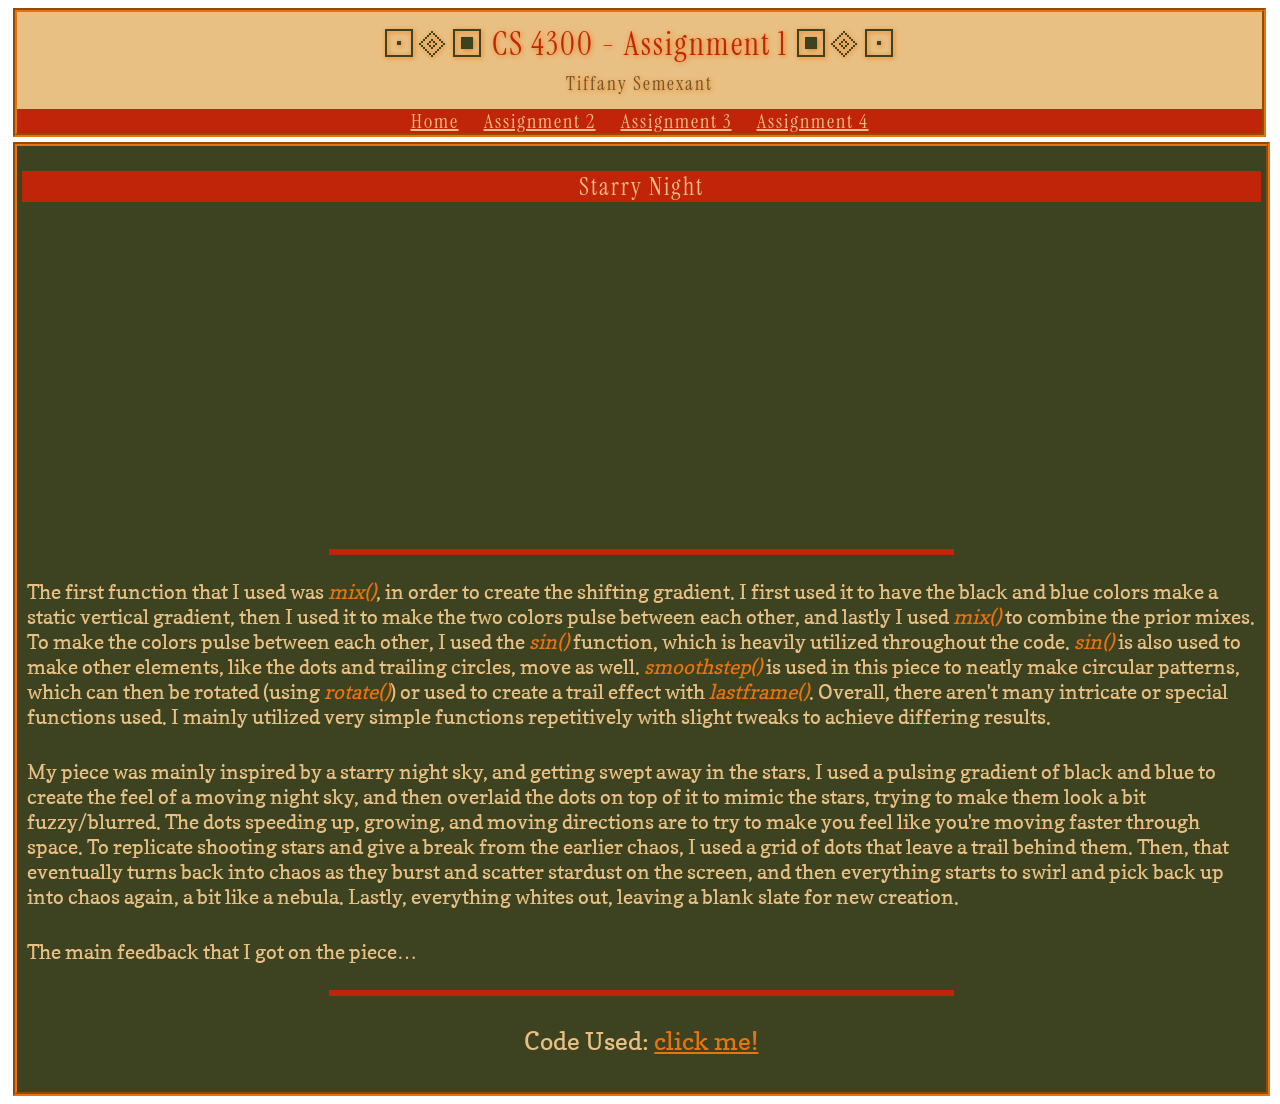
==== docs/assignment1.html @ 5813a801 "Added page for Assignment 1" ====
<!doctype html>
<html lang="en">
  <head>
    <title>CS4300 Website</title>
    <meta charset="utf-8">
    <meta name="viewport" content="width=device-width, initial-scale=1">
    <link rel="stylesheet" type="text/css" href="styles.css">
    <link rel="preconnect" href="https://fonts.googleapis.com">
    <link rel="preconnect" href="https://fonts.gstatic.com" crossorigin>
    <link href="https://fonts.googleapis.com/css2?family=Copse&family=Instrument+Serif:ital@0;1&display=swap" rel="stylesheet">
    <link href="https://fonts.googleapis.com/css2?family=Copse&family=Cormorant:ital,wght@0,300..700;1,300..700&family=Instrument+Serif:ital@0;1&display=swap" rel="stylesheet">
  </head>
  <body>
    <header>
        <h1 style="font-weight:300;"><span style="color: #3d4320">&#128916;&#128924;&#128917;</span> CS 4300 - Assignment 1 <span style="color: #3d4320">&#128917;&#128924;&#128916;</span></h1>
        <h3 style="color: #6F532A; font-weight: 300;">Tiffany Semexant</h3>
        <nav>
            <a href="index.html" class="button">Home</a>
            <a href="#" class="button">Assignment 2</a>
            <a href="#" class="button">Assignment 3</a>
            <a href="#" class="button">Assignment 4</a>
        </nav>
    </header>
    <main>
        <div class="headings">
            <h2 style="font-weight:300;">Starry Night</h2>
        </div><center>
        <div style="justify-content: center;" id="video1">
            <iframe width="560" height="315" src="https://www.youtube.com/embed/OOxtucrwEeg?si=zALnWewieH7_Mr48" title="YouTube video player" frameborder="0" allow="accelerometer; autoplay; clipboard-write; encrypted-media; gyroscope; picture-in-picture; web-share" referrerpolicy="strict-origin-when-cross-origin" allowfullscreen></iframe>
        </div></center><hr>
        <div id="explantaion">
            <p class="texts">
                The first function that I used was <span style="color: #E9730E;"><i>mix()</i></span>, in order to create the shifting gradient. I first used it to have the black and blue colors make a static vertical gradient, then I used it to make the two colors pulse between each other, and lastly I used <span style="color: #E9730E;"><i>mix()</i></span> to combine the prior mixes. To make the colors pulse between each other, I used the <span style="color: #E9730E;"><i>sin()</i></span> function, which is heavily utilized throughout the code. <span style="color: #E9730E;"><i>sin()</i></span> is also used to make other elements, like the dots and trailing circles, move as well. <span style="color: #E9730E;"><i>smoothstep()</i></span> is used in this piece to neatly make circular patterns, which can then be rotated (using <span style="color: #E9730E;"><i>rotate()</i></span>) or used to create a trail effect with <span style="color: #E9730E;"><i>lastframe()</i></span>. Overall, there aren't many intricate or special functions used. I mainly utilized very simple functions repetitively with slight tweaks to achieve differing results. 
            </p>
            <p class="texts">
                My piece was mainly inspired by a starry night sky, and getting swept away in the stars. I used a pulsing gradient of black and blue to create the feel of a moving night sky, and then overlaid the dots on top of it to mimic the stars, trying to make them look a bit fuzzy/blurred. The dots speeding up, growing, and moving directions are to try to make you feel like you're moving faster through space. To replicate shooting stars and give a break from the earlier chaos, I used a grid of dots that leave a trail behind them. Then, that eventually turns back into chaos as they burst and scatter stardust on the screen, and then everything starts to swirl and pick back up into chaos again, a bit like a nebula. Lastly, everything whites out, leaving a blank slate for new creation.
            </p>
            <p class="texts">
                The main feedback that I got on the piece… 
            </p>
        </div><hr>
        <div id="code">
            <center><p class="texts" style="font-size: 25px;">
                Code Used: <a class="links" href="Assignment1Code.wgsl" download>click me!</a>
            </p></center>
        </div>
    </main>
    <footer>

    </footer>
  </body>
</html>
---- docs/styles.css ----
body{
    background-image: url(Images/Main\ Image.jpeg);
    background-attachment: fixed;
    background-size: cover;
    justify-content: center;
    align-items: center;
    font-family: "Copse", serif;
    font-weight: 300;
    font-style: normal;
}
header{
    max-height: 20%;
    width: 98.5%;
    font-family: "Instrument Serif", serif;
    font-weight: 400;
    font-style: normal;
    text-align: center;
    color: #C02509;
    background-color: #e9c083;
    border: 4px groove #E9730E;
    margin: 5px;
    line-height: .7;
    text-shadow: 1px 1px 5px #E9730E; 
    letter-spacing: 2px;
}
nav{
    background-color: #C02509;
    color: #C02509;
    padding: 5px;
    text-shadow: none;
}
main{
    background-color: #3d4320;
    width: 98%;
    min-height: 500px;
    border: 4px groove #E9730E;
    margin: 5px;
    color: #e9c083;
    padding: 5px;
}

p{
    padding: 10px;
}

h4{
    padding: 5px;
}

hr{
    color: #C02509;
    background-color: #C02509;
    width: 50%;
    display: block;
    border-width: 3px;
    border-color: #C02509;
    border-style: solid;
}

.button{
    color: #e9c083;
    font-family: "Instrument Serif", serif;
    font-weight: 00;
    font-style: normal;
    font-size: 20px;
    text-align: center;
    border: none;
    padding: 5px;
    letter-spacing: 2px;
    margin: 5px;
}
.button:visited{
    color: #e9c083;
}

.links{
    color:#E9730E;
}
.links:visited{
    color:#E9730E;
}

.headings{
    font-family: "Instrument Serif", serif;
    letter-spacing: 2px;
    width: 100%; 
    background-color: #C02509; 
    color: #e9c083; 
    font-weight: 300; 
    text-align: center;
    margin: 0%;
    
}

.texts{
    font-family: "Copse", serif;
    font-weight: 100;
    font-style: normal;
    font-size: 20px;
    padding: 5px; 
}
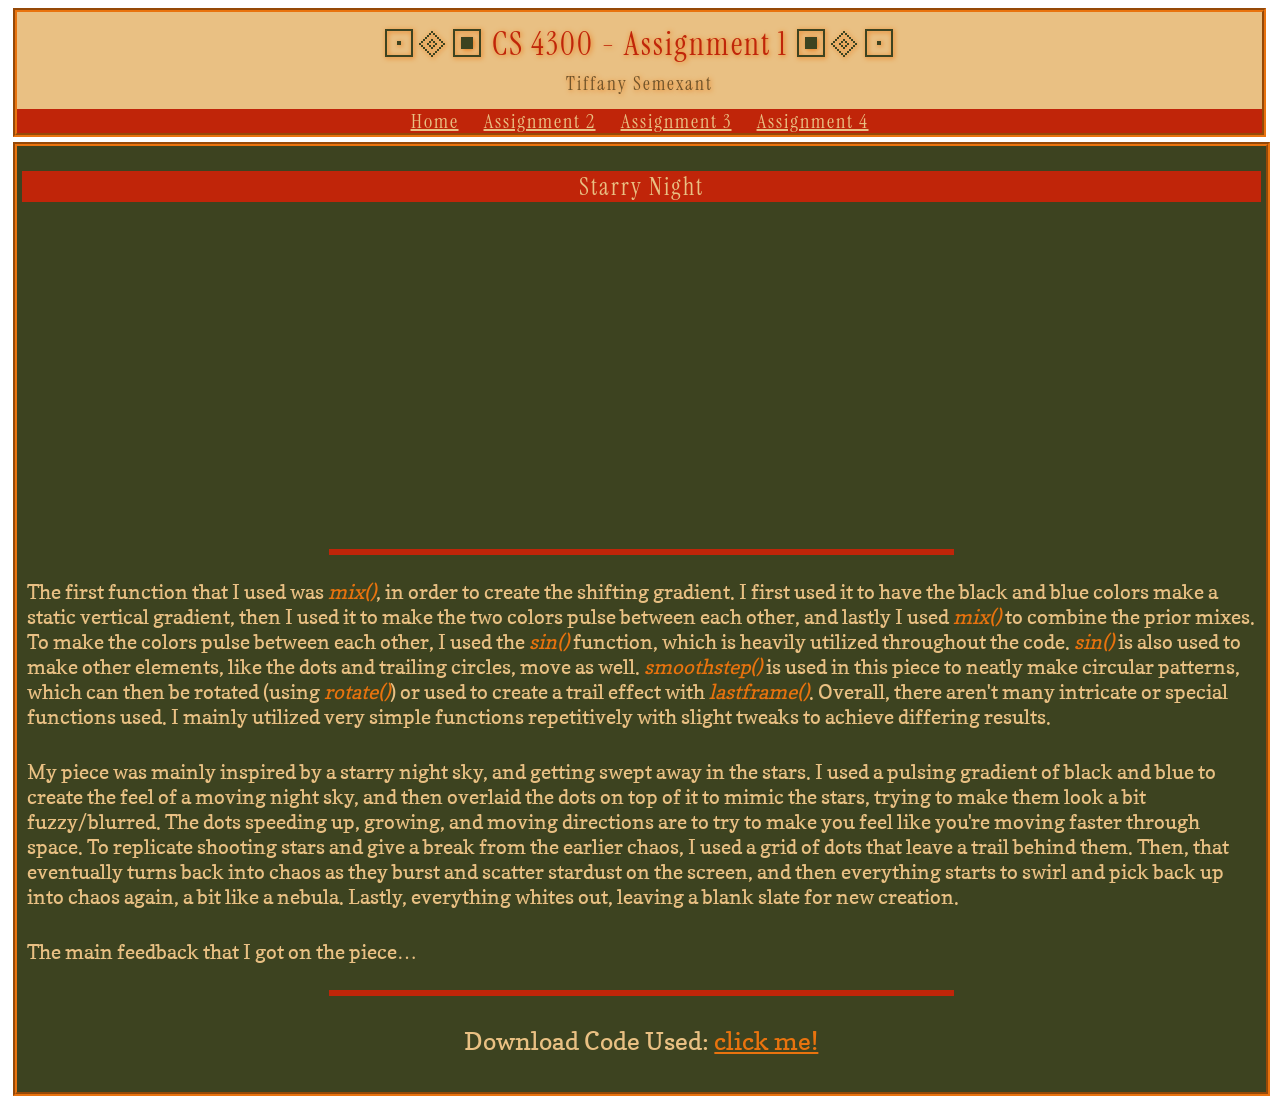
==== commit 65deb242: "Changed it so that code doesn't download?" ====
--- a/docs/assignment1.html
+++ b/docs/assignment1.html
@@ -41,7 +41,7 @@
         </div><hr>
         <div id="code">
             <center><p class="texts" style="font-size: 25px;">
-                Code Used: <a class="links" href="Assignment1Code.wgsl" download>click me!</a>
+                Download Code Used: <a class="links" href="Assignment1Code.wgsl" download>click me!</a>
             </p></center>
         </div>
     </main>
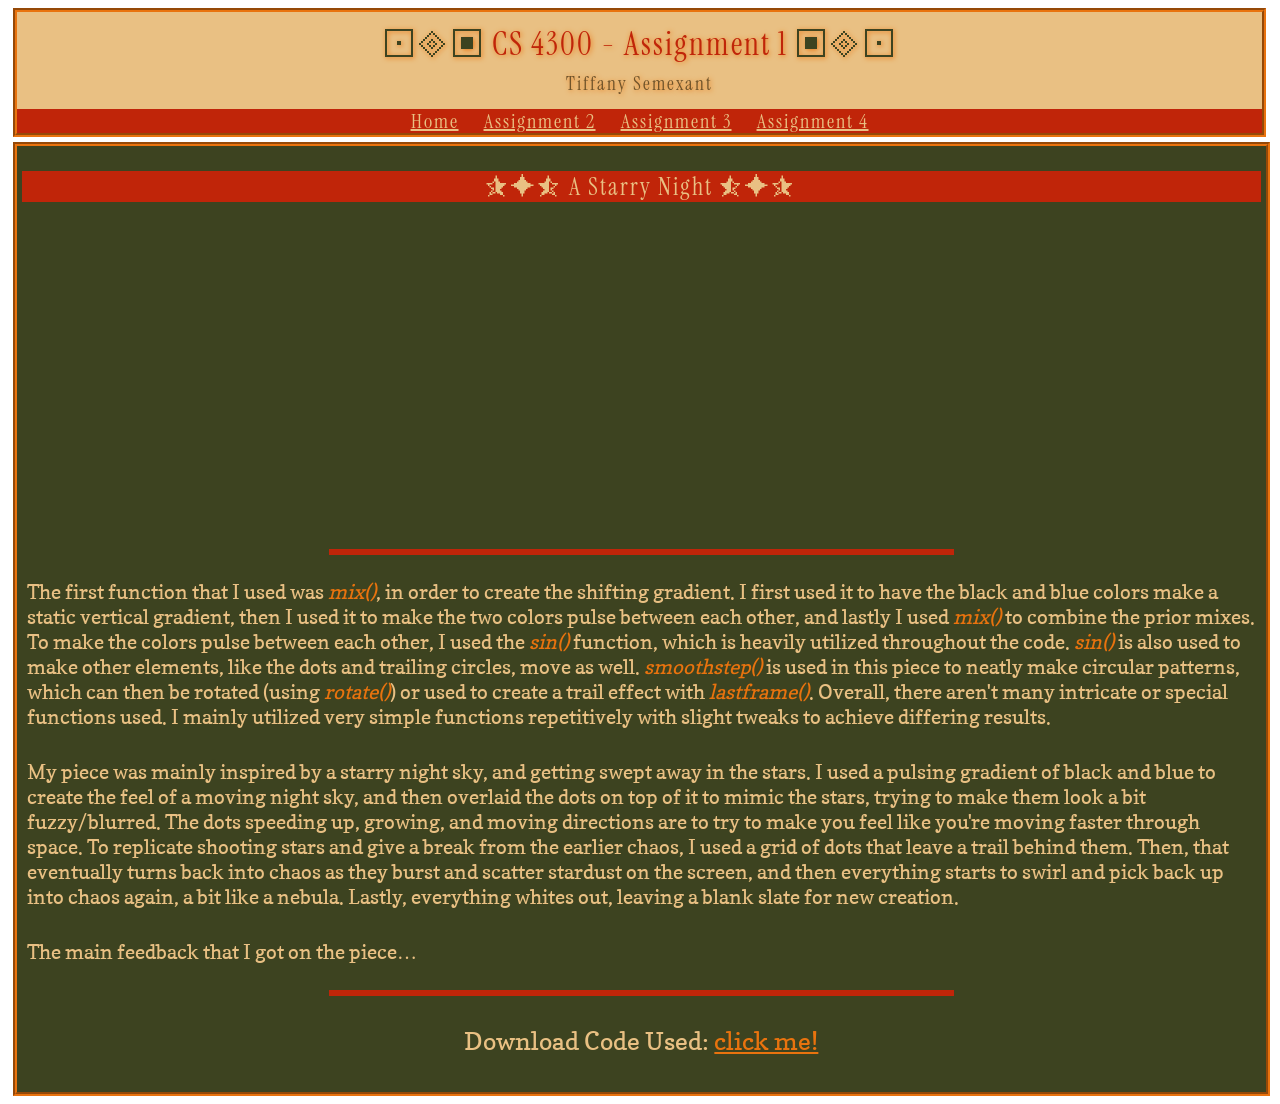
==== commit 5d95c134: "Added stars 😸" ====
--- a/docs/assignment1.html
+++ b/docs/assignment1.html
@@ -23,7 +23,7 @@
     </header>
     <main>
         <div class="headings">
-            <h2 style="font-weight:300;">Starry Night</h2>
+            <h2 style="font-weight:300;"><span style="color: #e9c083">&#11243;&#11212;&#11242;</span> A Starry Night <span style="color: #e9c083">&#11242;&#11212;&#11243;</span></h2>
         </div><center>
         <div style="justify-content: center;" id="video1">
             <iframe width="560" height="315" src="https://www.youtube.com/embed/OOxtucrwEeg?si=zALnWewieH7_Mr48" title="YouTube video player" frameborder="0" allow="accelerometer; autoplay; clipboard-write; encrypted-media; gyroscope; picture-in-picture; web-share" referrerpolicy="strict-origin-when-cross-origin" allowfullscreen></iframe>
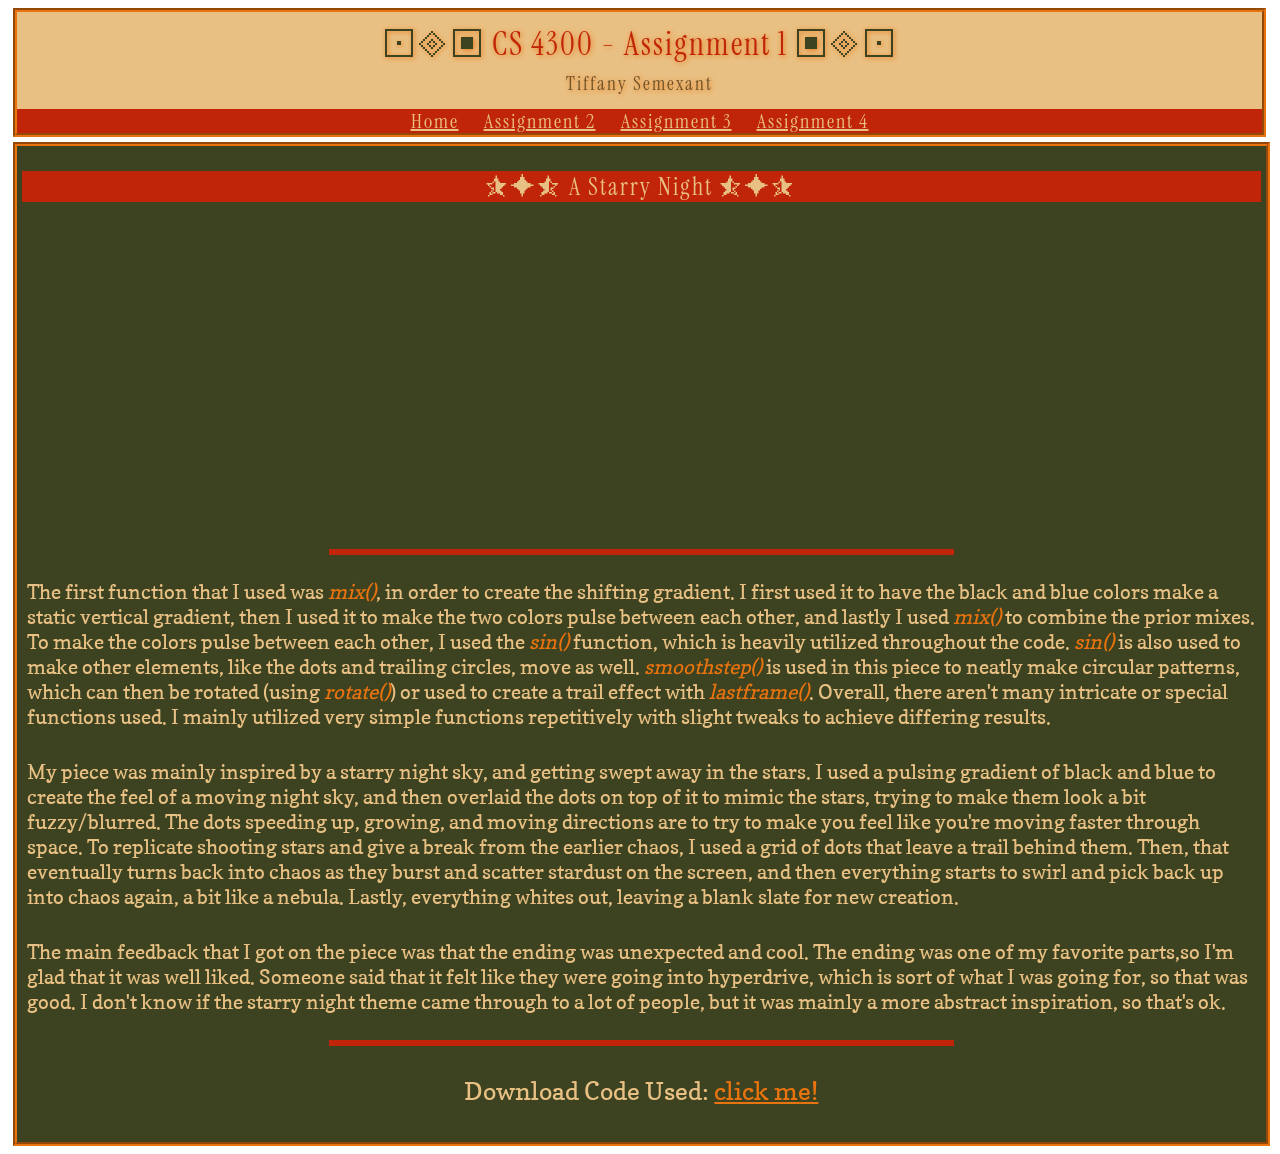
==== commit e6fdb3fb: "Added feedback paragraph" ====
--- a/docs/assignment1.html
+++ b/docs/assignment1.html
@@ -36,7 +36,7 @@
                 My piece was mainly inspired by a starry night sky, and getting swept away in the stars. I used a pulsing gradient of black and blue to create the feel of a moving night sky, and then overlaid the dots on top of it to mimic the stars, trying to make them look a bit fuzzy/blurred. The dots speeding up, growing, and moving directions are to try to make you feel like you're moving faster through space. To replicate shooting stars and give a break from the earlier chaos, I used a grid of dots that leave a trail behind them. Then, that eventually turns back into chaos as they burst and scatter stardust on the screen, and then everything starts to swirl and pick back up into chaos again, a bit like a nebula. Lastly, everything whites out, leaving a blank slate for new creation.
             </p>
             <p class="texts">
-                The main feedback that I got on the piece… 
+                The main feedback that I got on the piece was that the ending was unexpected and cool. The ending was one of my favorite parts,so I'm glad that it was well liked. Someone said that it felt like they were going into hyperdrive, which is sort of what I was going for, so that was good. I don't know if the starry night theme came through to a lot of people, but it was mainly a more abstract inspiration, so that's ok. 
             </p>
         </div><hr>
         <div id="code">
